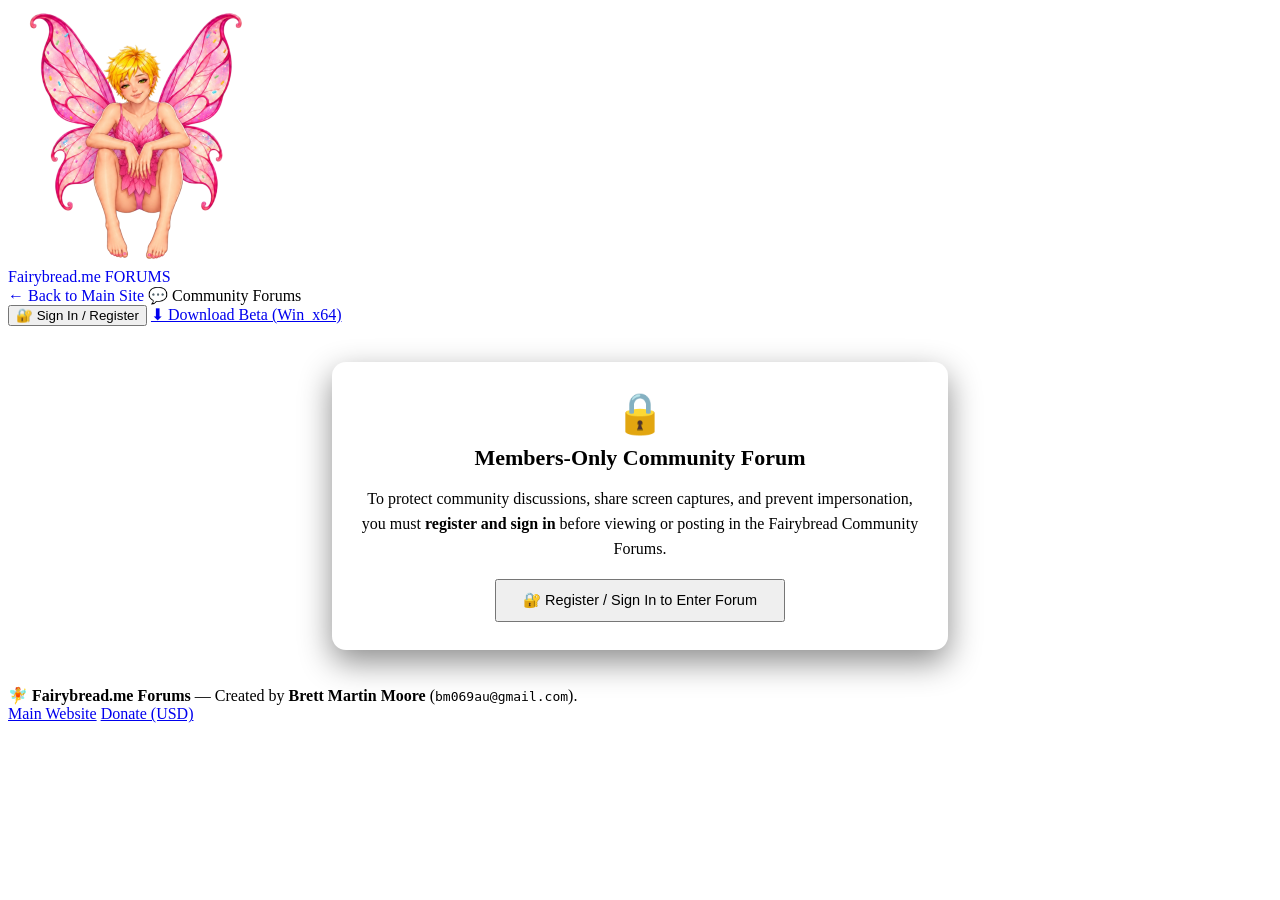
==== docs/forum.html @ f4d08de0 "Release Fairybread Beta v0.92d (Win_x64): Native Windows en-AU live spellcheck & right-click suggest" ====
<!DOCTYPE html>
<html lang="en">
<head>
  <meta charset="UTF-8" />
  <meta name="viewport" content="width=device-width, initial-scale=1.0" />
  <title>Fairybread.me Community Forums — Login, Discussions &amp; Supporter Hub</title>
  <link rel="icon" type="image/png" href="fairybread_icon.png" />
  <link rel="stylesheet" href="styles.css?v=0.92d" />
</head>
<body>
  <div class="sprinkle-bar"></div>

  <header class="site-header">
    <div class="header-inner">
      <a class="brand" href="index.html" style="text-decoration:none;">
        <img src="fairybread_icon.png" alt="Fairybread Logo" class="brand-logo-img" />
        <div>
          <span class="brand-name">Fairybread<span class="brand-domain">.me</span></span>
          <span class="brand-tag">FORUMS</span>
        </div>
      </a>

      <nav class="main-nav">
        <a class="nav-btn" href="index.html" style="text-decoration:none;">← Back to Main Site</a>
        <span class="nav-btn active">💬 Community Forums</span>
      </nav>

      <div class="header-actions">
        <button class="btn-outline" id="modQueueBtn" style="display:none; padding:6px 11px; font-size:12.5px;" onclick="openModQueueModal()">🛡️ Review Queue (0)</button>
        <button class="btn-auth" id="authHeaderBtn" onclick="openAuthModal()">🔐 Sign In / Register</button>
        <a class="btn-download-sm" href="https://github.com/bm069au/fairybread/releases/latest/download/Fairybread_v0.92d_beta_Win_x64_Setup.zip">⬇ Download Beta (Win_x64)</a>
      </div>
    </div>
  </header>

  <main class="site-main">
    <section class="tab-section active">
      <!-- MANDATORY SIGN-IN / REGISTRATION GATE (Shown when user is not logged in) -->
      <div id="forumAuthGate" style="max-width:560px; margin:36px auto; background:var(--bg-card); border:1px solid var(--border); border-radius:14px; padding:28px; text-align:center; box-shadow:0 12px 32px rgba(0,0,0,0.45);">
        <div style="font-size:40px; margin-bottom:8px;">🔒</div>
        <h2 style="margin:0 0 8px; font-size:22px;">Members-Only Community Forum</h2>
        <p class="muted-sub" style="margin-bottom:18px; line-height:1.55;">
          To protect community discussions, share screen captures, and prevent impersonation, you must <strong>register and sign in</strong> before viewing or posting in the Fairybread Community Forums.
        </p>
        <button class="btn-primary" style="padding:11px 26px; font-size:14.5px;" onclick="openAuthModal()">🔐 Register / Sign In to Enter Forum</button>
      </div>

      <!-- UNLOCKED FORUM WORKSPACE (Visible ONLY after user registers & logs in) -->
      <div id="forumUnlockedWorkspace" style="display:none;">
        <!-- Clean Single-Row Forum Control Bar -->
        <div class="forum-unified-bar">
          <div class="forum-bar-left">
            <h2 style="margin:0; font-size:20px;">💬 Community Forums</h2>
            <select id="forumCategorySelect" class="forum-cat-select" onchange="filterForumCategory(this.value)">
              <option value="all">📂 All Topics</option>
              <option value="Announcements">📢 Announcements</option>
              <option value="General Discussion">💬 General Discussion</option>
              <option value="Experimental Mode Lab">🧪 Experimental Mode Lab</option>
              <option value="Custom Themes & Skins">🎨 Custom Themes &amp; Skins</option>
              <option value="Bug Reports & Ideas">🐛 Bug Reports &amp; Ideas</option>
              <option value="Artwork & Prompts">🖼 Artwork &amp; Prompts</option>
            </select>
          </div>

          <div class="forum-bar-right">
            <input type="search" id="forumSearchInput" class="search-input" placeholder="Search threads…" oninput="renderForumThreads()" />
            <button class="btn-primary" onclick="openNewThreadModal()">+ New Thread</button>
          </div>
        </div>

        <div class="forum-layout">
          <div class="forum-thread-list" id="forumThreadList"></div>
          <div class="forum-thread-detail" id="forumThreadDetail">
            <div class="empty-detail">Select any thread on the left to read and reply.</div>
          </div>
        </div>

        <div class="github-helper-banner">
          <span>👩‍💻 <strong>Want to inspect the code or contribute improvements on GitHub?</strong></span>
          <a href="https://github.com/bm069au/fairybread" target="_blank" rel="noopener" class="btn-outline">Open Official GitHub Repository ↗</a>
        </div>
      </div>
    </section>
  </main>

  <footer class="site-footer">
    <div class="footer-inner">
      <div>
        <strong>🧚 Fairybread.me Forums</strong> — Created by <strong>Brett Martin Moore</strong> (<code>bm069au@gmail.com</code>).
      </div>
      <div class="footer-links">
        <a href="index.html">Main Website</a>
        <a href="https://github.com/sponsors/bm069au" target="_blank" rel="noopener">Donate (USD)</a>
      </div>
    </div>
  </footer>

  <!-- Modals (Forum Page Only) -->
  <div id="modalBackdrop" class="modal-backdrop" style="display:none;" onclick="closeAllModals(event)">
    <!-- Auth / Registration Modal -->
    <div id="authModal" class="modal-card" style="display:none;" onclick="event.stopPropagation()">
      <h3>🔐 Forum Sign In / Registration</h3>
      <p class="muted-sub">
        All accounts default to <strong>👤 User</strong>. If you request a Donor or Moderator badge below, your profile remains <strong>👤 User</strong> until approved by Brett or a Moderator.
      </p>
      <label>Username / Handle
        <input type="text" id="authUsername" placeholder="e.g. Alex_AU" />
      </label>
      <label>Email Address
        <input type="email" id="authEmail" placeholder="you@example.com" />
      </label>
      <label>Password
        <input type="password" id="authPassword" placeholder="••••••••" />
      </label>
      <label>Request Donor / Moderator Badge (Optional — Placed in Moderator Review Queue)
        <select id="authBadgeRequestSelect">
          <option value="">None (Standard 👤 User)</option>
          <option value="🌱 $5 Supporter">Request: 🌱 $5 Supporter Badge (Requires Verification)</option>
          <option value="📬 $10 Newsletter">Request: 📬 $10 Newsletter Badge (Requires Verification)</option>
          <option value="🌟 $25 Early Previewer">Request: 🌟 $25 Early Previewer Badge (Requires Verification)</option>
          <option value="💎 $50 Beta Patron">Request: 💎 $50 Beta Patron Badge (Requires Verification)</option>
          <option value="👑 $350 VIP Patron">Request: 👑 $350 VIP Patron Badge (Requires Verification)</option>
          <option value="🛡️ Moderator">Request: 🛡️ Forum Moderator Role (Requires Owner Approval)</option>
        </select>
      </label>
      <details style="font-size:12px; color:var(--text-muted); margin-top:4px;">
        <summary style="cursor:pointer;">🔑 Owner / Moderator Passkey (Brett &amp; Approved Mods Only)</summary>
        <input type="password" id="authOwnerKey" placeholder="Enter Owner/Moderator Passkey…" style="width:100%; margin-top:6px;" />
      </details>
      <div id="authErrorMsg" style="color:#f87171; font-size:12.5px; display:none;"></div>
      <div class="modal-actions">
        <button class="btn-primary" onclick="handleUserSignIn()">Sign In / Register</button>
        <button class="btn-outline" onclick="handleSignOut()" id="signOutBtn" style="display:none;">Sign Out</button>
        <button class="btn-outline" onclick="closeAllModals()">Cancel</button>
      </div>
    </div>

    <!-- New Thread Modal -->
    <div id="newThreadModal" class="modal-card" style="display:none;" onclick="event.stopPropagation()">
      <h3>💬 Start a New Forum Thread</h3>
      <label>Category
        <select id="threadCatInput">
          <option value="General Discussion">💬 General Discussion</option>
          <option value="Experimental Mode Lab">🧪 Experimental Mode Lab</option>
          <option value="Custom Themes & Skins">🎨 Custom Themes &amp; Skins</option>
          <option value="Bug Reports & Ideas">🐛 Bug Reports &amp; Ideas</option>
          <option value="Artwork & Prompts">🖼 Artwork &amp; Prompts</option>
          <option value="Announcements">📢 Announcements</option>
        </select>
      </label>
      <label>Thread Title
        <input type="text" id="threadTitleInput" maxlength="120" placeholder="What would you like to discuss? (Up to 120 chars)" oninput="updateThreadCharCounters()" />
        <div style="display:flex; justify-content:space-between; font-size:11px; color:var(--text-muted); margin-top:-4px;">
          <span>A clear summary of your topic</span>
          <span id="threadTitleCharCount">0 / 120 chars</span>
        </div>
      </label>
      <label>Message (Tip: Press <code>Ctrl+V</code> here to paste a screenshot directly!)
        <textarea id="threadBodyInput" rows="6" maxlength="20000" placeholder="Write your post here… (Up to 20,000 chars, or press Ctrl+V to paste a screenshot)" oninput="updateThreadCharCounters()" onpaste="handleForumPasteImage(event, 'thread')"></textarea>
        <div style="display:flex; justify-content:space-between; font-size:11px; color:var(--text-muted); margin-top:-4px;">
          <span>Detailed explanation, patch idea, or logs</span>
          <span id="threadBodyCharCount">0 / 20,000 chars</span>
        </div>
      </label>
      <div style="display:flex; align-items:center; justify-content:space-between; gap:10px; margin-top:4px;">
        <label class="btn-outline" style="cursor:pointer; padding:6px 12px; font-size:12.5px; margin:0;">
          📷 Attach Picture / Screen Capture…
          <input type="file" id="threadImageInput" accept="image/*" style="display:none;" onchange="handleForumFileSelect(event, 'thread')" />
        </label>
        <span class="muted-sub" style="font-size:11.5px;">Auto-optimized for fast forum loading</span>
      </div>
      <div id="threadImgPreviewWrap" style="display:none; margin-top:8px; background:#0d1117; border:1px solid var(--border); border-radius:8px; padding:8px; align-items:center; justify-content:space-between; gap:10px;">
        <img id="threadImgPreview" src="" alt="Preview" style="max-height:80px; border-radius:6px; border:1px solid var(--border);" />
        <button class="btn-outline" style="padding:4px 10px; font-size:12px; color:#f87171;" onclick="clearForumImage('thread')">✕ Remove Picture</button>
      </div>
      <div id="threadErrorMsg" style="display:none; color:#f87171; background:#291114; border:1px solid #7f1d1d; border-radius:6px; padding:8px 12px; margin-top:8px; font-size:12.5px; line-height:1.4;"></div>
      <div class="modal-actions">
        <button class="btn-primary" onclick="submitNewForumThread()">Post Thread</button>
        <button class="btn-outline" onclick="closeAllModals()">Cancel</button>
      </div>
    </div>

    <!-- Full-Screen Image Lightbox Modal -->
    <div id="forumImgLightbox" class="modal-card" style="display:none; max-width:92vw; width:auto; padding:12px; text-align:center;" onclick="event.stopPropagation()">
      <img id="forumImgLightboxTarget" src="" alt="Full Screen Preview" style="max-width:88vw; max-height:80vh; border-radius:8px; border:1px solid var(--border);" />
      <div class="modal-actions" style="justify-content:center; margin-top:10px;">
        <button class="btn-outline" onclick="closeAllModals()">Close Preview</button>
      </div>
    </div>

    <!-- Owner / Moderator Badge Review Queue Modal -->
    <div id="modQueueModal" class="modal-card" style="display:none; max-width:600px;" onclick="event.stopPropagation()">
      <h3>🛡️ Owner &amp; Moderator Badge Review Queue</h3>
      <p class="muted-sub">Users listed below are currently shown as <strong>👤 User</strong> until you Approve or Reject their requested Donor/Moderator badge:</p>
      <div id="modQueueList" style="display:flex; flex-direction:column; gap:10px; max-height:360px; overflow-y:auto;"></div>
      <div class="modal-actions">
        <button class="btn-outline" onclick="closeAllModals()">Close</button>
      </div>
    </div>
  </div>

  <script src="app.js?v=0.92d"></script>
</body>
</html>
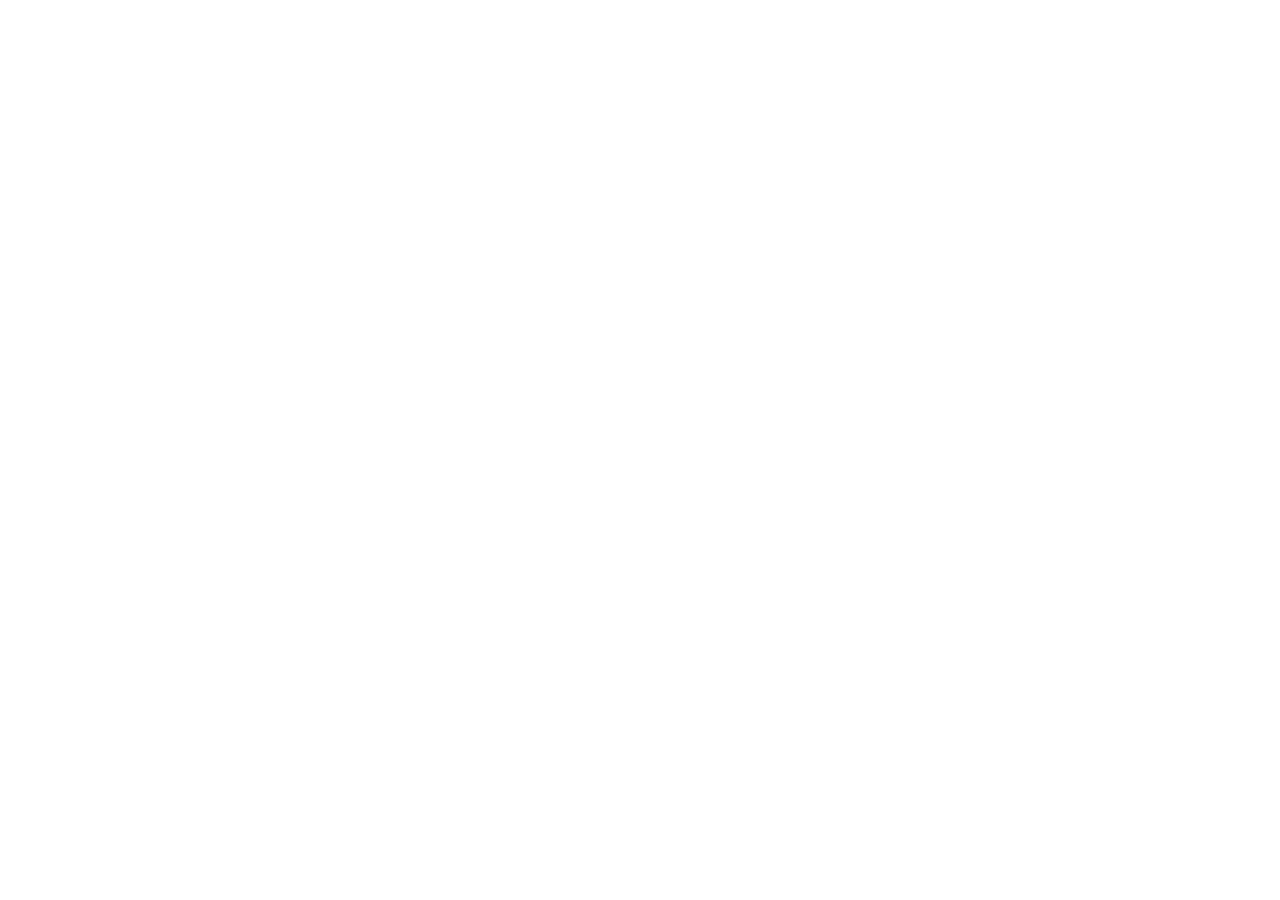
==== commit c4546858: "Update fairybread.me: v0.93 feature showcase, GitHub Discussions forum redirect, 14 JSON color theme" ====
--- a/docs/forum.html
+++ b/docs/forum.html
@@ -3,202 +3,29 @@
 <head>
   <meta charset="UTF-8" />
   <meta name="viewport" content="width=device-width, initial-scale=1.0" />
-  <title>Fairybread.me Community Forums — Login, Discussions &amp; Supporter Hub</title>
+  <meta http-equiv="refresh" content="0; url=https://github.com/bm069au/fairybread/discussions" />
+  <title>Fairybread Community Forum — Redirecting to GitHub Discussions</title>
   <link rel="icon" type="image/png" href="fairybread_icon.png" />
-  <link rel="stylesheet" href="styles.css?v=0.92d" />
+  <link rel="stylesheet" href="styles.css?v=0.93-web" />
+  <script>
+    window.location.replace('https://github.com/bm069au/fairybread/discussions');
+  </script>
 </head>
 <body>
   <div class="sprinkle-bar"></div>
 
-  <header class="site-header">
-    <div class="header-inner">
-      <a class="brand" href="index.html" style="text-decoration:none;">
-        <img src="fairybread_icon.png" alt="Fairybread Logo" class="brand-logo-img" />
-        <div>
-          <span class="brand-name">Fairybread<span class="brand-domain">.me</span></span>
-          <span class="brand-tag">FORUMS</span>
-        </div>
-      </a>
-
-      <nav class="main-nav">
-        <a class="nav-btn" href="index.html" style="text-decoration:none;">← Back to Main Site</a>
-        <span class="nav-btn active">💬 Community Forums</span>
-      </nav>
-
-      <div class="header-actions">
-        <button class="btn-outline" id="modQueueBtn" style="display:none; padding:6px 11px; font-size:12.5px;" onclick="openModQueueModal()">🛡️ Review Queue (0)</button>
-        <button class="btn-auth" id="authHeaderBtn" onclick="openAuthModal()">🔐 Sign In / Register</button>
-        <a class="btn-download-sm" href="https://github.com/bm069au/fairybread/releases/latest/download/Fairybread_v0.92d_beta_Win_x64_Setup.zip">⬇ Download Beta (Win_x64)</a>
+  <main class="site-main">
+    <div class="redirect-card">
+      <div style="font-size:40px;">💬</div>
+      <h2>Redirecting to the Fairybread Community Forum</h2>
+      <p>
+        Our community discussions now live on <strong>GitHub Discussions</strong> so everyone can read posts publicly without signing in, and sign in with a GitHub account before commenting, sharing color themes, or opening new threads.
+      </p>
+      <div class="redirect-actions">
+        <a class="btn-primary-lg" href="https://github.com/bm069au/fairybread/discussions">Open Fairybread GitHub Forum ↗</a>
+        <a class="btn-outline-lg" href="index.html">← Back to Fairybread.me</a>
       </div>
     </div>
-  </header>
-
-  <main class="site-main">
-    <section class="tab-section active">
-      <!-- MANDATORY SIGN-IN / REGISTRATION GATE (Shown when user is not logged in) -->
-      <div id="forumAuthGate" style="max-width:560px; margin:36px auto; background:var(--bg-card); border:1px solid var(--border); border-radius:14px; padding:28px; text-align:center; box-shadow:0 12px 32px rgba(0,0,0,0.45);">
-        <div style="font-size:40px; margin-bottom:8px;">🔒</div>
-        <h2 style="margin:0 0 8px; font-size:22px;">Members-Only Community Forum</h2>
-        <p class="muted-sub" style="margin-bottom:18px; line-height:1.55;">
-          To protect community discussions, share screen captures, and prevent impersonation, you must <strong>register and sign in</strong> before viewing or posting in the Fairybread Community Forums.
-        </p>
-        <button class="btn-primary" style="padding:11px 26px; font-size:14.5px;" onclick="openAuthModal()">🔐 Register / Sign In to Enter Forum</button>
-      </div>
-
-      <!-- UNLOCKED FORUM WORKSPACE (Visible ONLY after user registers & logs in) -->
-      <div id="forumUnlockedWorkspace" style="display:none;">
-        <!-- Clean Single-Row Forum Control Bar -->
-        <div class="forum-unified-bar">
-          <div class="forum-bar-left">
-            <h2 style="margin:0; font-size:20px;">💬 Community Forums</h2>
-            <select id="forumCategorySelect" class="forum-cat-select" onchange="filterForumCategory(this.value)">
-              <option value="all">📂 All Topics</option>
-              <option value="Announcements">📢 Announcements</option>
-              <option value="General Discussion">💬 General Discussion</option>
-              <option value="Experimental Mode Lab">🧪 Experimental Mode Lab</option>
-              <option value="Custom Themes & Skins">🎨 Custom Themes &amp; Skins</option>
-              <option value="Bug Reports & Ideas">🐛 Bug Reports &amp; Ideas</option>
-              <option value="Artwork & Prompts">🖼 Artwork &amp; Prompts</option>
-            </select>
-          </div>
-
-          <div class="forum-bar-right">
-            <input type="search" id="forumSearchInput" class="search-input" placeholder="Search threads…" oninput="renderForumThreads()" />
-            <button class="btn-primary" onclick="openNewThreadModal()">+ New Thread</button>
-          </div>
-        </div>
-
-        <div class="forum-layout">
-          <div class="forum-thread-list" id="forumThreadList"></div>
-          <div class="forum-thread-detail" id="forumThreadDetail">
-            <div class="empty-detail">Select any thread on the left to read and reply.</div>
-          </div>
-        </div>
-
-        <div class="github-helper-banner">
-          <span>👩‍💻 <strong>Want to inspect the code or contribute improvements on GitHub?</strong></span>
-          <a href="https://github.com/bm069au/fairybread" target="_blank" rel="noopener" class="btn-outline">Open Official GitHub Repository ↗</a>
-        </div>
-      </div>
-    </section>
   </main>
-
-  <footer class="site-footer">
-    <div class="footer-inner">
-      <div>
-        <strong>🧚 Fairybread.me Forums</strong> — Created by <strong>Brett Martin Moore</strong> (<code>bm069au@gmail.com</code>).
-      </div>
-      <div class="footer-links">
-        <a href="index.html">Main Website</a>
-        <a href="https://github.com/sponsors/bm069au" target="_blank" rel="noopener">Donate (USD)</a>
-      </div>
-    </div>
-  </footer>
-
-  <!-- Modals (Forum Page Only) -->
-  <div id="modalBackdrop" class="modal-backdrop" style="display:none;" onclick="closeAllModals(event)">
-    <!-- Auth / Registration Modal -->
-    <div id="authModal" class="modal-card" style="display:none;" onclick="event.stopPropagation()">
-      <h3>🔐 Forum Sign In / Registration</h3>
-      <p class="muted-sub">
-        All accounts default to <strong>👤 User</strong>. If you request a Donor or Moderator badge below, your profile remains <strong>👤 User</strong> until approved by Brett or a Moderator.
-      </p>
-      <label>Username / Handle
-        <input type="text" id="authUsername" placeholder="e.g. Alex_AU" />
-      </label>
-      <label>Email Address
-        <input type="email" id="authEmail" placeholder="you@example.com" />
-      </label>
-      <label>Password
-        <input type="password" id="authPassword" placeholder="••••••••" />
-      </label>
-      <label>Request Donor / Moderator Badge (Optional — Placed in Moderator Review Queue)
-        <select id="authBadgeRequestSelect">
-          <option value="">None (Standard 👤 User)</option>
-          <option value="🌱 $5 Supporter">Request: 🌱 $5 Supporter Badge (Requires Verification)</option>
-          <option value="📬 $10 Newsletter">Request: 📬 $10 Newsletter Badge (Requires Verification)</option>
-          <option value="🌟 $25 Early Previewer">Request: 🌟 $25 Early Previewer Badge (Requires Verification)</option>
-          <option value="💎 $50 Beta Patron">Request: 💎 $50 Beta Patron Badge (Requires Verification)</option>
-          <option value="👑 $350 VIP Patron">Request: 👑 $350 VIP Patron Badge (Requires Verification)</option>
-          <option value="🛡️ Moderator">Request: 🛡️ Forum Moderator Role (Requires Owner Approval)</option>
-        </select>
-      </label>
-      <details style="font-size:12px; color:var(--text-muted); margin-top:4px;">
-        <summary style="cursor:pointer;">🔑 Owner / Moderator Passkey (Brett &amp; Approved Mods Only)</summary>
-        <input type="password" id="authOwnerKey" placeholder="Enter Owner/Moderator Passkey…" style="width:100%; margin-top:6px;" />
-      </details>
-      <div id="authErrorMsg" style="color:#f87171; font-size:12.5px; display:none;"></div>
-      <div class="modal-actions">
-        <button class="btn-primary" onclick="handleUserSignIn()">Sign In / Register</button>
-        <button class="btn-outline" onclick="handleSignOut()" id="signOutBtn" style="display:none;">Sign Out</button>
-        <button class="btn-outline" onclick="closeAllModals()">Cancel</button>
-      </div>
-    </div>
-
-    <!-- New Thread Modal -->
-    <div id="newThreadModal" class="modal-card" style="display:none;" onclick="event.stopPropagation()">
-      <h3>💬 Start a New Forum Thread</h3>
-      <label>Category
-        <select id="threadCatInput">
-          <option value="General Discussion">💬 General Discussion</option>
-          <option value="Experimental Mode Lab">🧪 Experimental Mode Lab</option>
-          <option value="Custom Themes & Skins">🎨 Custom Themes &amp; Skins</option>
-          <option value="Bug Reports & Ideas">🐛 Bug Reports &amp; Ideas</option>
-          <option value="Artwork & Prompts">🖼 Artwork &amp; Prompts</option>
-          <option value="Announcements">📢 Announcements</option>
-        </select>
-      </label>
-      <label>Thread Title
-        <input type="text" id="threadTitleInput" maxlength="120" placeholder="What would you like to discuss? (Up to 120 chars)" oninput="updateThreadCharCounters()" />
-        <div style="display:flex; justify-content:space-between; font-size:11px; color:var(--text-muted); margin-top:-4px;">
-          <span>A clear summary of your topic</span>
-          <span id="threadTitleCharCount">0 / 120 chars</span>
-        </div>
-      </label>
-      <label>Message (Tip: Press <code>Ctrl+V</code> here to paste a screenshot directly!)
-        <textarea id="threadBodyInput" rows="6" maxlength="20000" placeholder="Write your post here… (Up to 20,000 chars, or press Ctrl+V to paste a screenshot)" oninput="updateThreadCharCounters()" onpaste="handleForumPasteImage(event, 'thread')"></textarea>
-        <div style="display:flex; justify-content:space-between; font-size:11px; color:var(--text-muted); margin-top:-4px;">
-          <span>Detailed explanation, patch idea, or logs</span>
-          <span id="threadBodyCharCount">0 / 20,000 chars</span>
-        </div>
-      </label>
-      <div style="display:flex; align-items:center; justify-content:space-between; gap:10px; margin-top:4px;">
-        <label class="btn-outline" style="cursor:pointer; padding:6px 12px; font-size:12.5px; margin:0;">
-          📷 Attach Picture / Screen Capture…
-          <input type="file" id="threadImageInput" accept="image/*" style="display:none;" onchange="handleForumFileSelect(event, 'thread')" />
-        </label>
-        <span class="muted-sub" style="font-size:11.5px;">Auto-optimized for fast forum loading</span>
-      </div>
-      <div id="threadImgPreviewWrap" style="display:none; margin-top:8px; background:#0d1117; border:1px solid var(--border); border-radius:8px; padding:8px; align-items:center; justify-content:space-between; gap:10px;">
-        <img id="threadImgPreview" src="" alt="Preview" style="max-height:80px; border-radius:6px; border:1px solid var(--border);" />
-        <button class="btn-outline" style="padding:4px 10px; font-size:12px; color:#f87171;" onclick="clearForumImage('thread')">✕ Remove Picture</button>
-      </div>
-      <div id="threadErrorMsg" style="display:none; color:#f87171; background:#291114; border:1px solid #7f1d1d; border-radius:6px; padding:8px 12px; margin-top:8px; font-size:12.5px; line-height:1.4;"></div>
-      <div class="modal-actions">
-        <button class="btn-primary" onclick="submitNewForumThread()">Post Thread</button>
-        <button class="btn-outline" onclick="closeAllModals()">Cancel</button>
-      </div>
-    </div>
-
-    <!-- Full-Screen Image Lightbox Modal -->
-    <div id="forumImgLightbox" class="modal-card" style="display:none; max-width:92vw; width:auto; padding:12px; text-align:center;" onclick="event.stopPropagation()">
-      <img id="forumImgLightboxTarget" src="" alt="Full Screen Preview" style="max-width:88vw; max-height:80vh; border-radius:8px; border:1px solid var(--border);" />
-      <div class="modal-actions" style="justify-content:center; margin-top:10px;">
-        <button class="btn-outline" onclick="closeAllModals()">Close Preview</button>
-      </div>
-    </div>
-
-    <!-- Owner / Moderator Badge Review Queue Modal -->
-    <div id="modQueueModal" class="modal-card" style="display:none; max-width:600px;" onclick="event.stopPropagation()">
-      <h3>🛡️ Owner &amp; Moderator Badge Review Queue</h3>
-      <p class="muted-sub">Users listed below are currently shown as <strong>👤 User</strong> until you Approve or Reject their requested Donor/Moderator badge:</p>
-      <div id="modQueueList" style="display:flex; flex-direction:column; gap:10px; max-height:360px; overflow-y:auto;"></div>
-      <div class="modal-actions">
-        <button class="btn-outline" onclick="closeAllModals()">Close</button>
-      </div>
-    </div>
-  </div>
-
-  <script src="app.js?v=0.92d"></script>
 </body>
 </html>
--- a/docs/styles.css
+++ b/docs/styles.css
@@ -0,0 +1,1311 @@
+:root {
+  --bg-main: #0d1117;
+  --bg-card: #161b22;
+  --bg-elevated: #1c2128;
+  --border: #262c36;
+  --text-primary: #f0f6fc;
+  --text-secondary: #c9d1d9;
+  --text-muted: #8b949e;
+  --accent-blue: #58a6ff;
+  --accent-green: #22c55e;
+  --accent-purple: #a855f7;
+  --accent-pink: #ec4899;
+  --accent-amber: #f59e0b;
+}
+
+* {
+  box-sizing: border-box;
+}
+
+body {
+  margin: 0;
+  font-family: "Segoe UI Variable", "Segoe UI", -apple-system, BlinkMacSystemFont, sans-serif;
+  background: var(--bg-main);
+  color: var(--text-primary);
+  line-height: 1.55;
+}
+
+.sprinkle-bar {
+  height: 4px;
+  background: linear-gradient(90deg, #ff4d6d, #ffb703, #22c55e, #06b6d4, #58a6ff, #a855f7, #ec4899);
+}
+
+.site-header {
+  position: sticky;
+  top: 0;
+  z-index: 100;
+  background: rgba(13, 17, 23, 0.94);
+  backdrop-filter: blur(10px);
+  border-bottom: 1px solid var(--border);
+}
+
+.header-inner {
+  max-width: 1320px;
+  margin: 0 auto;
+  padding: 10px 20px;
+  display: flex;
+  align-items: center;
+  justify-content: space-between;
+  gap: 14px;
+  flex-wrap: wrap;
+}
+
+.brand {
+  display: flex;
+  align-items: center;
+  gap: 10px;
+  cursor: pointer;
+}
+
+.brand-icon {
+  font-size: 26px;
+}
+
+.brand-logo-img {
+  width: 38px;
+  height: 38px;
+  border-radius: 8px;
+  object-fit: cover;
+  border: 1px solid #374151;
+}
+
+.fairy-hero-banner {
+  display: flex;
+  align-items: center;
+  gap: 12px;
+  background: #131b27;
+  border: 1px solid #2b4c7e;
+  border-radius: 12px;
+  padding: 10px 14px;
+  margin-bottom: 12px;
+}
+
+.hero-fairy-img {
+  width: 54px;
+  height: 54px;
+  border-radius: 10px;
+  object-fit: cover;
+  border: 1px solid #58a6ff;
+}
+
+.forum-link-btn {
+  text-decoration: none;
+  background: #231536;
+  color: #c084fc !important;
+  border: 1px solid #9333ea !important;
+}
+
+.brand-name {
+  font-size: 19px;
+  font-weight: 800;
+  color: #f0f6fc;
+}
+
+.brand-domain {
+  color: var(--accent-pink);
+}
+
+.brand-tag {
+  font-size: 10px;
+  font-weight: 700;
+  background: #1f2937;
+  color: var(--accent-blue);
+  border: 1px solid #374151;
+  padding: 2px 6px;
+  border-radius: 4px;
+  margin-left: 6px;
+}
+
+.main-nav {
+  display: flex;
+  gap: 5px;
+  flex-wrap: wrap;
+}
+
+.nav-btn {
+  background: transparent;
+  color: var(--text-secondary);
+  border: 1px solid transparent;
+  padding: 6px 11px;
+  border-radius: 7px;
+  font-size: 13px;
+  font-weight: 600;
+  cursor: pointer;
+  transition: all 0.15s;
+}
+
+.nav-btn:hover {
+  background: var(--bg-card);
+  color: #ffffff;
+}
+
+.nav-btn.active {
+  background: #172336;
+  color: var(--accent-blue);
+  border-color: #2c4a78;
+}
+
+.header-actions {
+  display: flex;
+  align-items: center;
+  gap: 8px;
+}
+
+.btn-auth {
+  background: var(--bg-card);
+  color: var(--text-primary);
+  border: 1px solid var(--border);
+  padding: 6px 12px;
+  border-radius: 7px;
+  font-size: 12.5px;
+  font-weight: 600;
+  cursor: pointer;
+}
+
+.btn-auth:hover {
+  border-color: var(--accent-blue);
+}
+
+.btn-download-sm {
+  background: linear-gradient(135deg, #2563eb, #7c3aed);
+  color: #ffffff;
+  text-decoration: none;
+  padding: 6px 13px;
+  border-radius: 7px;
+  font-size: 12.5px;
+  font-weight: 700;
+}
+
+.site-main {
+  max-width: 1320px;
+  margin: 0 auto;
+  padding: 24px 20px 60px;
+}
+
+.tab-section {
+  display: none;
+}
+
+.tab-section.active {
+  display: block;
+}
+
+/* Hero */
+.hero-card {
+  display: grid;
+  grid-template-columns: 1.15fr 0.85fr;
+  gap: 28px;
+  background: radial-gradient(circle at top right, #1b2234, #12161f 70%);
+  border: 1px solid var(--border);
+  border-radius: 16px;
+  padding: 32px;
+  align-items: center;
+}
+
+@media (max-width: 960px) {
+  .hero-card {
+    grid-template-columns: 1fr;
+  }
+}
+
+.pill-badge {
+  display: inline-block;
+  background: #132238;
+  color: var(--accent-blue);
+  border: 1px solid #2b4c7e;
+  padding: 4px 12px;
+  border-radius: 999px;
+  font-size: 12px;
+  font-weight: 700;
+  margin-bottom: 12px;
+}
+
+.hero-left h1 {
+  font-size: 34px;
+  line-height: 1.2;
+  margin: 0 0 14px;
+}
+
+.gradient-text {
+  background: linear-gradient(90deg, #58a6ff, #ec4899, #f59e0b);
+  -webkit-background-clip: text;
+  -webkit-text-fill-color: transparent;
+}
+
+.hero-lead {
+  color: var(--text-secondary);
+  font-size: 15.5px;
+  margin-bottom: 20px;
+}
+
+.hero-cta-row {
+  display: flex;
+  flex-wrap: wrap;
+  gap: 10px;
+  margin-bottom: 16px;
+}
+
+.btn-primary-lg, .btn-primary {
+  background: #238636;
+  color: #ffffff;
+  border: 1px solid #2ea043;
+  padding: 10px 18px;
+  border-radius: 8px;
+  font-weight: 700;
+  font-size: 14px;
+  text-decoration: none;
+  cursor: pointer;
+}
+
+.btn-primary-lg:hover, .btn-primary:hover {
+  background: #2ea043;
+}
+
+.btn-secondary-lg, .btn-secondary {
+  background: #1f6feb;
+  color: #ffffff;
+  border: 1px solid #388bfd;
+  padding: 10px 16px;
+  border-radius: 8px;
+  font-weight: 700;
+  font-size: 14px;
+  text-decoration: none;
+  cursor: pointer;
+}
+
+.btn-outline-lg, .btn-outline {
+  background: var(--bg-card);
+  color: var(--text-secondary);
+  border: 1px solid var(--border);
+  padding: 9px 15px;
+  border-radius: 8px;
+  font-weight: 600;
+  font-size: 13.5px;
+  text-decoration: none;
+  cursor: pointer;
+}
+
+.btn-outline:hover, .btn-outline-lg:hover {
+  border-color: var(--accent-blue);
+  color: #ffffff;
+}
+
+.hero-meta {
+  display: flex;
+  flex-wrap: wrap;
+  gap: 14px;
+  font-size: 12.5px;
+  color: var(--text-muted);
+}
+
+/* Mockup */
+.app-mockup {
+  background: #0d1117;
+  border: 1px solid #30363d;
+  border-radius: 12px;
+  overflow: hidden;
+  box-shadow: 0 16px 36px rgba(0, 0, 0, 0.55);
+}
+
+.mockup-titlebar {
+  background: #161b22;
+  padding: 8px 12px;
+  display: flex;
+  align-items: center;
+  gap: 6px;
+  border-bottom: 1px solid #21262d;
+  font-size: 12px;
+}
+
+.dot {
+  width: 10px;
+  height: 10px;
+  border-radius: 50%;
+}
+.dot.red { background: #ff5f56; }
+.dot.yellow { background: #ffbd2e; }
+.dot.green { background: #27c93f; }
+
+.mockup-title {
+  margin-left: 6px;
+  color: var(--text-secondary);
+  font-weight: 600;
+  flex: 1;
+}
+
+.mockup-pill {
+  background: #11281b;
+  color: #22c55e;
+  border: 1px solid #22c55e;
+  padding: 2px 8px;
+  border-radius: 5px;
+  font-size: 11px;
+  font-weight: 700;
+}
+
+.mockup-body {
+  padding: 14px;
+  display: flex;
+  flex-direction: column;
+  gap: 9px;
+}
+
+.mockup-chat-bubble {
+  background: #141820;
+  border: 1px solid #232834;
+  border-radius: 8px;
+  padding: 9px 12px;
+  font-size: 12.5px;
+}
+
+.mockup-chat-bubble p {
+  margin: 4px 0 0;
+  color: var(--text-secondary);
+}
+
+.ai-gemini strong { color: #58a6ff; }
+.ai-deepseek strong { color: #06b6d4; }
+.ai-synth strong { color: #f59e0b; }
+
+.mockup-bar {
+  display: flex;
+  justify-content: space-between;
+  align-items: center;
+  font-size: 11px;
+  color: var(--text-muted);
+  border-top: 1px solid #21262d;
+  padding-top: 8px;
+}
+
+.voice-meter {
+  background: #11281b;
+  color: #22c55e;
+  border: 1px solid #22c55e;
+  padding: 2px 6px;
+  border-radius: 4px;
+  font-family: Consolas, monospace;
+  font-weight: 700;
+}
+
+/* Feature Grid */
+.section-heading {
+  font-size: 24px;
+  margin: 36px 0 18px;
+}
+
+.feature-grid {
+  display: grid;
+  grid-template-columns: repeat(auto-fit, minmax(340px, 1fr));
+  gap: 16px;
+}
+
+.feature-card {
+  background: var(--bg-card);
+  border: 1px solid var(--border);
+  border-radius: 12px;
+  padding: 20px;
+}
+
+.feat-icon {
+  font-size: 26px;
+  margin-bottom: 8px;
+}
+
+.feature-card h3 {
+  margin: 0 0 8px;
+  font-size: 17px;
+}
+
+.feature-card p {
+  margin: 0;
+  color: var(--text-secondary);
+  font-size: 13.5px;
+}
+
+/* News & Forum Shared */
+.section-header-row {
+  display: flex;
+  justify-content: space-between;
+  align-items: center;
+  gap: 16px;
+  flex-wrap: wrap;
+  margin-bottom: 18px;
+}
+
+.section-header-row h2 {
+  margin: 0 0 4px;
+}
+
+.muted-sub {
+  color: var(--text-muted);
+  font-size: 13.5px;
+  margin: 0;
+}
+
+.news-list {
+  display: flex;
+  flex-direction: column;
+  gap: 16px;
+}
+
+.news-card {
+  background: var(--bg-card);
+  border: 1px solid var(--border);
+  border-radius: 12px;
+  padding: 20px 24px;
+}
+
+.news-meta {
+  display: flex;
+  gap: 10px;
+  align-items: center;
+  font-size: 12px;
+  color: var(--text-muted);
+  margin-bottom: 6px;
+}
+
+.news-tag {
+  background: #172336;
+  color: var(--accent-blue);
+  border: 1px solid #2b4c7e;
+  padding: 2px 8px;
+  border-radius: 5px;
+  font-weight: 700;
+}
+
+/* Forums */
+.forum-unified-bar {
+  display: flex;
+  justify-content: space-between;
+  align-items: center;
+  gap: 16px;
+  flex-wrap: wrap;
+  background: var(--bg-card);
+  border: 1px solid var(--border);
+  border-radius: 12px;
+  padding: 12px 18px;
+  margin-bottom: 18px;
+}
+
+.forum-bar-left, .forum-bar-right {
+  display: flex;
+  align-items: center;
+  gap: 12px;
+  flex-wrap: wrap;
+}
+
+.forum-cat-select {
+  background: var(--bg-main);
+  color: var(--text-primary);
+  border: 1px solid var(--border);
+  padding: 8px 12px;
+  border-radius: 8px;
+  font-size: 13px;
+  font-weight: 600;
+  cursor: pointer;
+}
+
+.search-input {
+  background: var(--bg-main);
+  color: var(--text-primary);
+  border: 1px solid var(--border);
+  padding: 8px 12px;
+  border-radius: 8px;
+  min-width: 240px;
+}
+
+.forum-layout {
+  display: grid;
+  grid-template-columns: 360px 1fr;
+  gap: 20px;
+  min-height: 520px;
+}
+
+@media (max-width: 900px) {
+  .forum-layout {
+    grid-template-columns: 1fr;
+  }
+}
+
+.forum-thread-list {
+  display: flex;
+  flex-direction: column;
+  gap: 10px;
+}
+
+.thread-item {
+  background: var(--bg-card);
+  border: 1px solid var(--border);
+  border-radius: 10px;
+  padding: 14px 16px;
+  cursor: pointer;
+  transition: border-color 0.15s;
+}
+
+.thread-item:hover, .thread-item.active {
+  border-color: var(--accent-blue);
+  background: var(--bg-elevated);
+}
+
+.thread-item-title {
+  font-weight: 700;
+  font-size: 14.5px;
+  margin-bottom: 6px;
+}
+
+.thread-item-meta {
+  font-size: 12px;
+  color: var(--text-muted);
+  display: flex;
+  justify-content: space-between;
+  align-items: center;
+  flex-wrap: nowrap;
+  gap: 8px;
+}
+
+.badge-donor {
+  display: inline-block;
+  white-space: nowrap;
+  background: #1f2937;
+  color: #cbd5e1;
+  border: 1px solid #374151;
+  padding: 1px 7px;
+  border-radius: 4px;
+  font-size: 11px;
+  font-weight: 700;
+}
+
+.badge-donor.creator {
+  background: #292011;
+  color: #fbbf24;
+  border-color: #d97706;
+}
+
+.forum-thread-detail {
+  background: var(--bg-card);
+  border: 1px solid var(--border);
+  border-radius: 12px;
+  padding: 24px;
+  display: flex;
+  flex-direction: column;
+  gap: 16px;
+}
+
+.detail-header-row {
+  display: flex;
+  justify-content: space-between;
+  align-items: center;
+  flex-wrap: wrap;
+  gap: 10px;
+  font-size: 12.5px;
+  color: var(--text-muted);
+  margin-bottom: 8px;
+}
+
+.reply-card {
+  background: var(--bg-main);
+  border: 1px solid var(--border);
+  border-radius: 8px;
+  padding: 12px 14px;
+}
+
+.reply-box {
+  margin-top: auto;
+  display: flex;
+  gap: 8px;
+}
+
+.reply-box input {
+  flex: 1;
+  background: var(--bg-main);
+  color: var(--text-primary);
+  border: 1px solid var(--border);
+  border-radius: 8px;
+  padding: 9px 12px;
+}
+
+.github-helper-banner {
+  margin-top: 18px;
+  background: #131b27;
+  border: 1px solid #2b4c7e;
+  border-radius: 10px;
+  padding: 12px 18px;
+  display: flex;
+  justify-content: space-between;
+  align-items: center;
+  flex-wrap: wrap;
+  gap: 10px;
+}
+
+/* Theme Studio */
+.how-to-install-pill {
+  background: #11281b;
+  color: #86efac;
+  border: 1px solid #22c55e;
+  padding: 8px 14px;
+  border-radius: 8px;
+  font-size: 12.5px;
+}
+
+.theme-studio-card {
+  display: grid;
+  grid-template-columns: 1fr 1.1fr;
+  gap: 24px;
+  background: var(--bg-card);
+  border: 1px solid var(--border);
+  border-radius: 14px;
+  padding: 22px;
+  margin-bottom: 28px;
+}
+
+@media (max-width: 960px) {
+  .theme-studio-card {
+    grid-template-columns: 1fr;
+  }
+}
+
+.form-row-2 {
+  display: grid;
+  grid-template-columns: 1fr 1fr;
+  gap: 10px;
+  margin-bottom: 12px;
+}
+
+.form-row-2 label, .modal-card label {
+  display: flex;
+  flex-direction: column;
+  gap: 4px;
+  font-size: 12.5px;
+  color: var(--text-secondary);
+}
+
+.form-row-2 input, .modal-card input, .modal-card select, .modal-card textarea {
+  background: var(--bg-main);
+  color: var(--text-primary);
+  border: 1px solid var(--border);
+  border-radius: 6px;
+  padding: 7px 10px;
+  font-size: 13px;
+}
+
+.color-picker-grid {
+  display: grid;
+  grid-template-columns: repeat(3, 1fr);
+  gap: 8px;
+  margin-bottom: 12px;
+}
+
+.color-picker-grid label {
+  display: flex;
+  align-items: center;
+  justify-content: space-between;
+  background: var(--bg-main);
+  border: 1px solid var(--border);
+  padding: 5px 8px;
+  border-radius: 6px;
+  font-size: 11.5px;
+}
+
+.color-picker-grid input[type="color"] {
+  border: none;
+  width: 26px;
+  height: 22px;
+  background: transparent;
+  cursor: pointer;
+}
+
+.checkbox-label {
+  display: flex;
+  align-items: center;
+  gap: 8px;
+  font-size: 13px;
+  margin-bottom: 14px;
+  cursor: pointer;
+}
+
+.studio-btn-row {
+  display: flex;
+  gap: 8px;
+  flex-wrap: wrap;
+}
+
+.theme-preview-window {
+  border-radius: 10px;
+  overflow: hidden;
+  border: 2px solid #30363d;
+  box-shadow: 0 12px 28px rgba(0, 0, 0, 0.5);
+}
+
+.tp-menubar {
+  padding: 6px 12px;
+  font-size: 11.5px;
+  border-bottom: 1px solid #30363d;
+}
+
+.tp-body {
+  display: grid;
+  grid-template-columns: 170px 1fr;
+  min-height: 270px;
+}
+
+.tp-sidebar {
+  padding: 10px;
+  border-right: 1px solid #30363d;
+  display: flex;
+  flex-direction: column;
+  gap: 5px;
+  font-size: 12px;
+}
+
+.tp-new-btn {
+  padding: 6px 8px;
+  border-radius: 6px;
+  font-weight: 700;
+  margin-bottom: 6px;
+}
+
+.tp-side-item {
+  padding: 4px 7px;
+  border-radius: 5px;
+}
+
+.tp-main {
+  padding: 12px;
+  display: flex;
+  flex-direction: column;
+  justify-content: space-between;
+  gap: 10px;
+}
+
+.tp-topbar {
+  display: flex;
+  justify-content: space-between;
+  align-items: center;
+  font-size: 12px;
+  font-weight: 600;
+  padding-bottom: 6px;
+  border-bottom: 1px solid #30363d;
+}
+
+.tp-exp-pill {
+  background: #11281b;
+  color: #22c55e;
+  border: 1px solid #22c55e;
+  padding: 2px 7px;
+  border-radius: 5px;
+  font-size: 10.5px;
+}
+
+.tp-user-bubble {
+  align-self: flex-end;
+  padding: 7px 12px;
+  border-radius: 12px;
+  font-size: 12px;
+  margin-bottom: 8px;
+  max-width: 85%;
+}
+
+.tp-ai-card {
+  padding: 9px 12px;
+  border-radius: 8px;
+  font-size: 12px;
+}
+
+.tp-ai-card p {
+  margin: 4px 0 0;
+}
+
+.tp-composer {
+  display: flex;
+  justify-content: space-between;
+  align-items: center;
+  padding: 7px 10px;
+  border-radius: 10px;
+  font-size: 12px;
+}
+
+.tp-send-btn {
+  width: 26px;
+  height: 26px;
+  border-radius: 13px;
+  border: none;
+  font-weight: 700;
+  cursor: pointer;
+}
+
+.skin-gallery-grid {
+  display: grid;
+  grid-template-columns: repeat(auto-fill, minmax(280px, 1fr));
+  gap: 16px;
+}
+
+.skin-card {
+  background: var(--bg-card);
+  border: 1px solid var(--border);
+  border-radius: 12px;
+  padding: 16px;
+  display: flex;
+  flex-direction: column;
+  gap: 10px;
+}
+
+.skin-swatches {
+  display: flex;
+  height: 28px;
+  border-radius: 6px;
+  overflow: hidden;
+  border: 1px solid rgba(255, 255, 255, 0.15);
+}
+
+.skin-swatches span {
+  flex: 1;
+}
+
+/* Donations & Donor Wall */
+.tier-cards-grid {
+  display: grid;
+  grid-template-columns: repeat(auto-fit, minmax(195px, 1fr));
+  gap: 14px;
+  margin: 22px 0;
+}
+
+.tier-card {
+  position: relative;
+  background: var(--bg-card);
+  border: 1px solid var(--border);
+  border-radius: 12px;
+  padding: 18px;
+  display: flex;
+  flex-direction: column;
+  justify-content: space-between;
+}
+
+.tier-card.featured {
+  border-color: var(--accent-purple);
+  background: linear-gradient(180deg, #1e162b, #161b22);
+}
+
+.tier-card.vip {
+  border-color: var(--accent-amber);
+  background: linear-gradient(180deg, #271e12, #161b22);
+}
+
+.tier-ribbon {
+  position: absolute;
+  top: -10px;
+  right: 12px;
+  background: var(--accent-purple);
+  color: #ffffff;
+  font-size: 10px;
+  font-weight: 800;
+  padding: 2px 8px;
+  border-radius: 99px;
+}
+
+.tier-price {
+  font-size: 28px;
+  font-weight: 800;
+}
+
+.tier-price span {
+  font-size: 13px;
+  color: var(--text-muted);
+}
+
+.tier-title {
+  font-weight: 700;
+  color: var(--accent-blue);
+  margin: 4px 0;
+}
+
+.btn-tier {
+  display: block;
+  text-align: center;
+  background: #21262d;
+  color: #ffffff;
+  border: 1px solid #30363d;
+  padding: 8px 12px;
+  border-radius: 7px;
+  text-decoration: none;
+  font-weight: 700;
+  font-size: 13px;
+  margin-top: 12px;
+}
+
+.btn-tier:hover {
+  background: #30363d;
+  border-color: var(--accent-blue);
+}
+
+.corporate-box {
+  background: #131b27;
+  border: 1px solid #2b4c7e;
+  border-radius: 12px;
+  padding: 18px 22px;
+  display: flex;
+  justify-content: space-between;
+  align-items: center;
+  flex-wrap: wrap;
+  gap: 14px;
+}
+
+.donor-wall-grid {
+  display: grid;
+  grid-template-columns: repeat(auto-fill, minmax(260px, 1fr));
+  gap: 14px;
+}
+
+.donor-card {
+  background: var(--bg-card);
+  border: 1px solid var(--border);
+  border-radius: 10px;
+  padding: 14px 16px;
+}
+
+/* Read-Only Code Viewer */
+.license-guard-banner {
+  background: #27171c;
+  border: 1px solid #f43f5e;
+  border-radius: 12px;
+  padding: 16px 20px;
+  display: flex;
+  justify-content: space-between;
+  align-items: center;
+  gap: 16px;
+  flex-wrap: wrap;
+  margin-bottom: 18px;
+}
+
+.license-guard-banner p {
+  margin: 4px 0 0;
+  font-size: 13px;
+  color: #fecdd3;
+}
+
+.code-explorer-layout {
+  display: grid;
+  grid-template-columns: 260px 1fr;
+  gap: 16px;
+}
+
+@media (max-width: 860px) {
+  .code-explorer-layout {
+    grid-template-columns: 1fr;
+  }
+}
+
+.code-file-list {
+  background: var(--bg-card);
+  border: 1px solid var(--border);
+  border-radius: 10px;
+  padding: 10px;
+  display: flex;
+  flex-direction: column;
+  gap: 6px;
+}
+
+.code-file-btn {
+  background: transparent;
+  color: var(--text-secondary);
+  border: 1px solid transparent;
+  text-align: left;
+  padding: 8px 10px;
+  border-radius: 6px;
+  font-family: Consolas, monospace;
+  font-size: 12.5px;
+  cursor: pointer;
+}
+
+.code-file-btn.active, .code-file-btn:hover {
+  background: #172336;
+  color: var(--accent-blue);
+  border-color: #2b4c7e;
+}
+
+.code-viewer-pane {
+  background: #090c10;
+  border: 1px solid var(--border);
+  border-radius: 10px;
+  overflow: hidden;
+}
+
+.code-viewer-header {
+  background: var(--bg-card);
+  padding: 8px 14px;
+  border-bottom: 1px solid var(--border);
+  display: flex;
+  justify-content: space-between;
+  font-family: Consolas, monospace;
+  font-size: 12px;
+}
+
+.watermark-tag {
+  color: #f43f5e;
+  font-weight: 700;
+}
+
+.code-pre {
+  margin: 0;
+  padding: 16px;
+  font-family: Consolas, "Courier New", monospace;
+  font-size: 12.5px;
+  color: #d0d7de;
+  overflow-x: auto;
+  max-height: 540px;
+}
+
+.nocopy {
+  user-select: none;
+  -webkit-user-select: none;
+}
+
+/* Bio */
+.bio-card {
+  display: grid;
+  grid-template-columns: 300px 1fr;
+  gap: 28px;
+  background: var(--bg-card);
+  border: 1px solid var(--border);
+  border-radius: 16px;
+  padding: 28px;
+}
+
+@media (max-width: 860px) {
+  .bio-card {
+    grid-template-columns: 1fr;
+  }
+}
+
+.portrait-frame {
+  width: 100%;
+  aspect-ratio: 4 / 5;
+  background: radial-gradient(circle at center, #1f2937, #0d1117);
+  border: 2px solid #374151;
+  border-radius: 14px;
+  overflow: hidden;
+  display: flex;
+  align-items: center;
+  justify-content: center;
+  text-align: center;
+  padding: 16px;
+}
+
+.portrait-frame img {
+  width: 100%;
+  height: 100%;
+  object-fit: cover;
+  border-radius: 10px;
+}
+
+.portrait-emoji {
+  font-size: 56px;
+}
+
+.btn-outline-sm {
+  display: inline-block;
+  background: var(--bg-card);
+  border: 1px solid var(--border);
+  padding: 6px 10px;
+  border-radius: 6px;
+  font-size: 12px;
+  cursor: pointer;
+  margin-top: 8px;
+}
+
+.bio-quick-facts {
+  margin-top: 14px;
+  background: var(--bg-main);
+  border: 1px solid var(--border);
+  border-radius: 10px;
+  padding: 12px;
+  font-size: 12.5px;
+  display: flex;
+  flex-direction: column;
+  gap: 6px;
+}
+
+.bio-quick-facts a {
+  color: var(--accent-blue);
+}
+
+.bio-list li {
+  margin-bottom: 8px;
+  color: var(--text-secondary);
+}
+
+/* Footer */
+.site-footer {
+  border-top: 1px solid var(--border);
+  padding: 24px 20px;
+  background: #090c10;
+}
+
+.footer-inner {
+  max-width: 1320px;
+  margin: 0 auto;
+  display: flex;
+  justify-content: space-between;
+  align-items: center;
+  flex-wrap: wrap;
+  gap: 14px;
+  font-size: 13px;
+}
+
+.footer-links {
+  display: flex;
+  gap: 16px;
+}
+
+.footer-links a {
+  color: var(--accent-blue);
+  text-decoration: none;
+}
+
+/* Modals */
+.modal-backdrop {
+  position: fixed;
+  inset: 0;
+  background: rgba(0, 0, 0, 0.72);
+  display: flex;
+  align-items: center;
+  justify-content: center;
+  z-index: 200;
+  padding: 16px;
+}
+
+.modal-card {
+  background: var(--bg-card);
+  border: 1px solid var(--border);
+  border-radius: 14px;
+  padding: 22px;
+  width: 100%;
+  max-width: 500px;
+  display: flex;
+  flex-direction: column;
+  gap: 12px;
+}
+
+.modal-card h3 {
+  margin: 0;
+}
+
+.modal-actions {
+  display: flex;
+  justify-content: flex-end;
+  gap: 8px;
+  margin-top: 6px;
+}
+
+/* v0.93 Website Enhancements */
+.feature-card {
+  transition: border-color 0.16s ease, transform 0.16s ease;
+}
+
+.feature-card:hover {
+  border-color: #3b4b63;
+}
+
+.compare-table-wrap {
+  margin: 18px 0 32px;
+  background: var(--bg-card);
+  border: 1px solid var(--border);
+  border-radius: 14px;
+  overflow-x: auto;
+}
+
+.compare-table {
+  width: 100%;
+  border-collapse: collapse;
+  font-size: 13.5px;
+  min-width: 680px;
+}
+
+.compare-table th,
+.compare-table td {
+  padding: 13px 16px;
+  border-bottom: 1px solid var(--border);
+  text-align: left;
+  vertical-align: top;
+}
+
+.compare-table tr:last-child td {
+  border-bottom: none;
+}
+
+.compare-table thead th {
+  background: #121720;
+  color: var(--text-primary);
+  font-weight: 700;
+  font-size: 13.5px;
+}
+
+.compare-table thead th.cmp-fb-col {
+  color: #86efac;
+  background: #11231b;
+  border-bottom-color: #22c55e;
+}
+
+.compare-table td.cmp-fb-col {
+  background: rgba(17, 40, 27, 0.28);
+}
+
+.compare-table td:first-child {
+  font-weight: 700;
+  color: var(--text-primary);
+  width: 24%;
+}
+
+.cmp-good {
+  color: #86efac;
+  font-weight: 600;
+}
+
+.cmp-bad {
+  color: var(--text-muted);
+}
+
+.skin-origin-badge {
+  display: inline-block;
+  font-size: 11px;
+  font-weight: 700;
+  padding: 1px 8px;
+  border-radius: 999px;
+  background: #1f2937;
+  color: #cbd5e1;
+  border: 1px solid #374151;
+}
+
+.skin-origin-badge.builtin {
+  background: #132238;
+  color: #7dd3fc;
+  border-color: #2b4c7e;
+}
+
+.redirect-card {
+  max-width: 580px;
+  margin: 48px auto;
+  background: var(--bg-card);
+  border: 1px solid var(--border);
+  border-radius: 16px;
+  padding: 32px 28px;
+  text-align: center;
+  box-shadow: 0 14px 34px rgba(0, 0, 0, 0.48);
+}
+
+.redirect-card h2 {
+  margin: 8px 0 10px;
+  font-size: 23px;
+}
+
+.redirect-card p {
+  color: var(--text-secondary);
+  margin: 0 0 20px;
+  line-height: 1.6;
+}
+
+.redirect-actions {
+  display: flex;
+  justify-content: center;
+  flex-wrap: wrap;
+  gap: 10px;
+}
